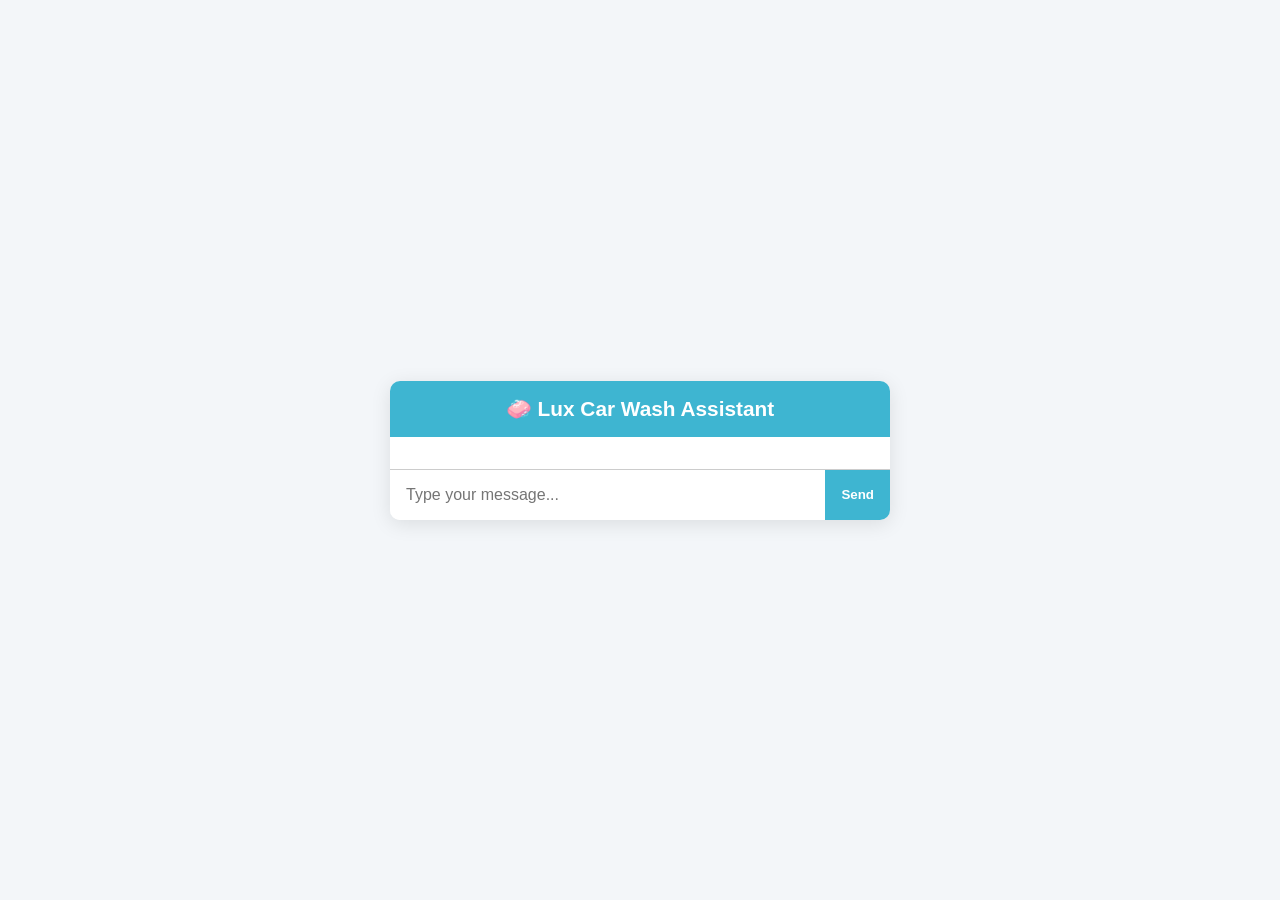
==== templates/index.html @ d0fcf8c3 "Clean push - no secrets" ====
<!DOCTYPE html>
<html lang="en">
<head>
  <meta charset="UTF-8" />
  <meta name="viewport" content="width=device-width, initial-scale=1.0"/>
  <title>Lux Car Wash Assistant</title>
  <link rel="stylesheet" href="/static/style.css" />
</head>
<body>
  <div class="chat-container">
    <div class="header">🧼 Lux Car Wash Assistant</div>
    <div id="chat-box" class="chat-box"></div>
    <form id="chat-form" class="input-area">
      <input type="text" id="user-input" placeholder="Type your message..." autocomplete="off" required />
      <button type="submit">Send</button>
    </form>
  </div>

  <script src="/static/script.js"></script>
</body>
</html>
---- static/style.css ----
body {
  margin: 0;
  padding: 0;
  font-family: 'Segoe UI', sans-serif;
  background-color: #f3f6f9;
  display: flex;
  justify-content: center;
  align-items: center;
  height: 100vh;
}

.chat-container {
  width: 100%;
  max-width: 500px;
  background: white;
  box-shadow: 0 4px 20px rgba(0,0,0,0.1);
  border-radius: 10px;
  overflow: hidden;
  display: flex;
  flex-direction: column;
}

.header {
  background-color: #3eb5d1;
  color: white;
  font-size: 1.3em;
  font-weight: bold;
  padding: 1rem;
  text-align: center;
}

.chat-box {
  flex: 1;
  padding: 1rem;
  overflow-y: auto;
  display: flex;
  flex-direction: column;
  gap: 10px;
}

.message {
  max-width: 80%;
  padding: 10px 15px;
  border-radius: 20px;
  font-size: 0.95em;
  line-height: 1.4;
  word-wrap: break-word;
}

.user {
  align-self: flex-end;
  background-color: #d1f0d1;
}

.bot {
  align-self: flex-start;
  background-color: #e5e5e5;
}

.input-area {
  display: flex;
  border-top: 1px solid #ccc;
}

input[type="text"] {
  flex: 1;
  padding: 1rem;
  border: none;
  font-size: 1em;
}

button {
  padding: 1rem;
  background-color: #3eb5d1;
  color: white;
  border: none;
  font-weight: bold;
  cursor: pointer;
  transition: background 0.3s ease;
}

button:hover {
  background-color: #35a0b9;
}
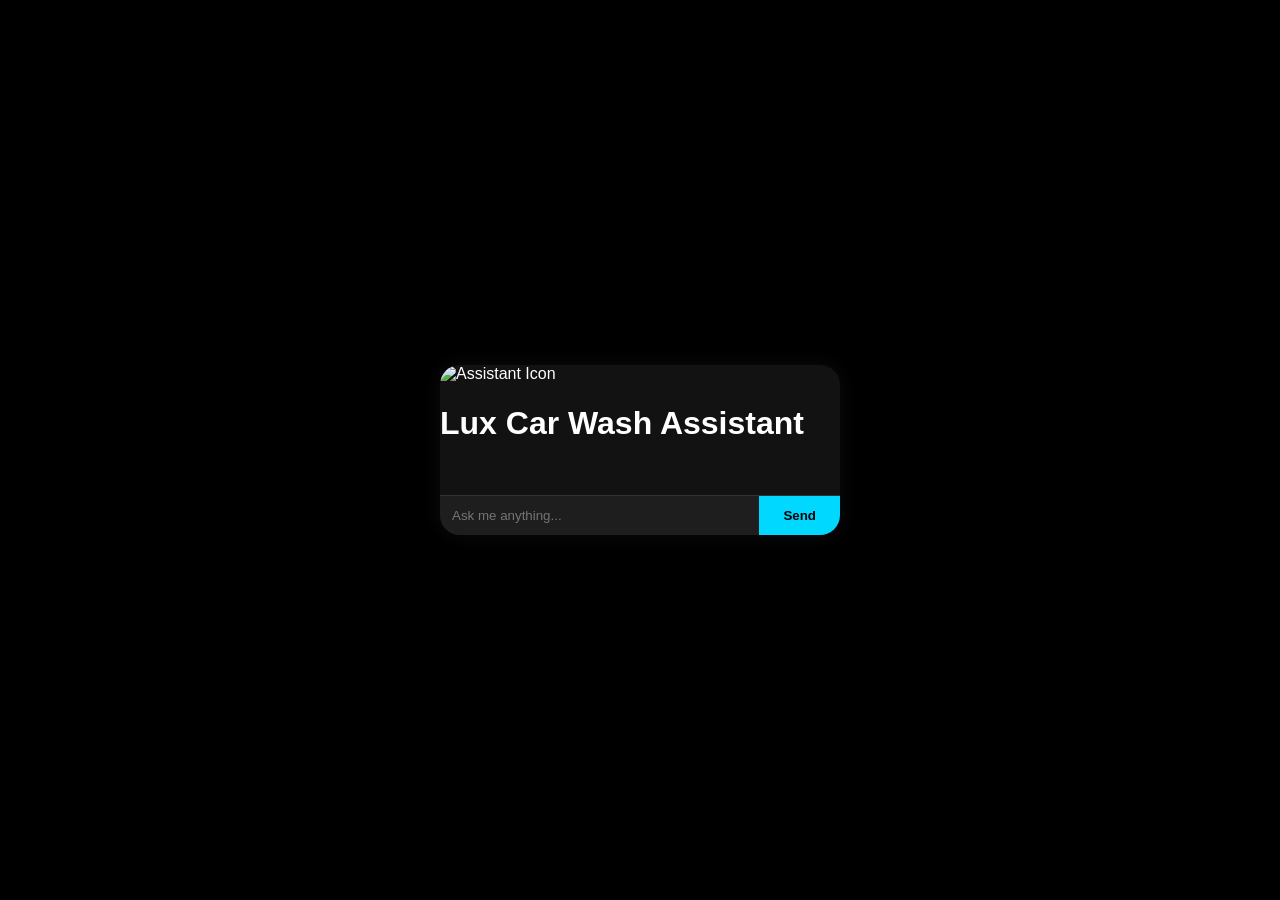
==== commit f3679176: "Updated Lux UI and scripts" ====
--- a/templates/index.html
+++ b/templates/index.html
@@ -2,20 +2,26 @@
 <html lang="en">
 <head>
   <meta charset="UTF-8" />
-  <meta name="viewport" content="width=device-width, initial-scale=1.0"/>
+  <meta name="viewport" content="width=device-width, initial-scale=1.0" />
   <title>Lux Car Wash Assistant</title>
   <link rel="stylesheet" href="/static/style.css" />
 </head>
 <body>
   <div class="chat-container">
-    <div class="header">🧼 Lux Car Wash Assistant</div>
+    <header class="chat-header">
+      <img src="/static/bubble-icon.svg" alt="Assistant Icon" class="chat-icon" />
+      <h1>Lux Car Wash Assistant</h1>
+    </header>
     <div id="chat-box" class="chat-box"></div>
-    <form id="chat-form" class="input-area">
-      <input type="text" id="user-input" placeholder="Type your message..." autocomplete="off" required />
+    <form id="chat-form" class="chat-form">
+      <input type="text" id="user-input" placeholder="Ask me anything..." autocomplete="off" />
       <button type="submit">Send</button>
     </form>
   </div>
 
+  <!-- Typing sound -->
+  <audio id="send-sound" src="/static/swoosh.mp3" preload="auto"></audio>
+
   <script src="/static/script.js"></script>
 </body>
-</html>+</html>
--- a/static/style.css
+++ b/static/style.css
@@ -1,8 +1,9 @@
+/* static/style.css */
 body {
   margin: 0;
-  padding: 0;
-  font-family: 'Segoe UI', sans-serif;
-  background-color: #f3f6f9;
+  font-family: "Helvetica Neue", sans-serif;
+  background-color: #000;
+  color: #fff;
   display: flex;
   justify-content: center;
   align-items: center;
@@ -10,75 +11,100 @@
 }
 
 .chat-container {
-  width: 100%;
-  max-width: 500px;
-  background: white;
-  box-shadow: 0 4px 20px rgba(0,0,0,0.1);
-  border-radius: 10px;
+  width: 400px;
+  max-height: 90vh;
+  background: #121212;
+  border-radius: 20px;
   overflow: hidden;
   display: flex;
   flex-direction: column;
+  box-shadow: 0 0 20px rgba(255, 255, 255, 0.05);
 }
 
 .header {
-  background-color: #3eb5d1;
-  color: white;
-  font-size: 1.3em;
-  font-weight: bold;
+  background: #1e1e1e;
   padding: 1rem;
-  text-align: center;
+  display: flex;
+  align-items: center;
+  gap: 10px;
 }
 
-.chat-box {
+.header img {
+  width: 32px;
+  height: 32px;
+}
+
+.header h1 {
+  font-size: 1.2rem;
+  color: #00d8ff;
+  margin: 0;
+}
+
+#chat-box {
   flex: 1;
   padding: 1rem;
   overflow-y: auto;
   display: flex;
   flex-direction: column;
-  gap: 10px;
+  gap: 0.75rem;
 }
 
 .message {
+  padding: 0.75rem 1rem;
+  border-radius: 12px;
   max-width: 80%;
-  padding: 10px 15px;
-  border-radius: 20px;
-  font-size: 0.95em;
   line-height: 1.4;
   word-wrap: break-word;
 }
 
-.user {
+.message.user {
   align-self: flex-end;
-  background-color: #d1f0d1;
+  background: #333;
+  color: #fff;
 }
 
-.bot {
+.message.bot {
   align-self: flex-start;
-  background-color: #e5e5e5;
+  background: #00d8ff;
+  color: #000;
 }
 
-.input-area {
+form {
   display: flex;
-  border-top: 1px solid #ccc;
+  border-top: 1px solid #333;
 }
 
 input[type="text"] {
   flex: 1;
-  padding: 1rem;
+  padding: 0.75rem;
   border: none;
-  font-size: 1em;
+  outline: none;
+  background: #1e1e1e;
+  color: #fff;
 }
 
 button {
-  padding: 1rem;
-  background-color: #3eb5d1;
-  color: white;
+  padding: 0 1.5rem;
+  background: #00d8ff;
   border: none;
+  color: #000;
   font-weight: bold;
   cursor: pointer;
-  transition: background 0.3s ease;
 }
 
-button:hover {
-  background-color: #35a0b9;
-}+.typing .dots span {
+  animation: blink 1.5s infinite ease-in-out;
+}
+
+.typing .dots span:nth-child(2) {
+  animation-delay: 0.2s;
+}
+
+.typing .dots span:nth-child(3) {
+  animation-delay: 0.4s;
+}
+
+@keyframes blink {
+  0%, 100% { opacity: 0.2; }
+  50% { opacity: 1; }
+}
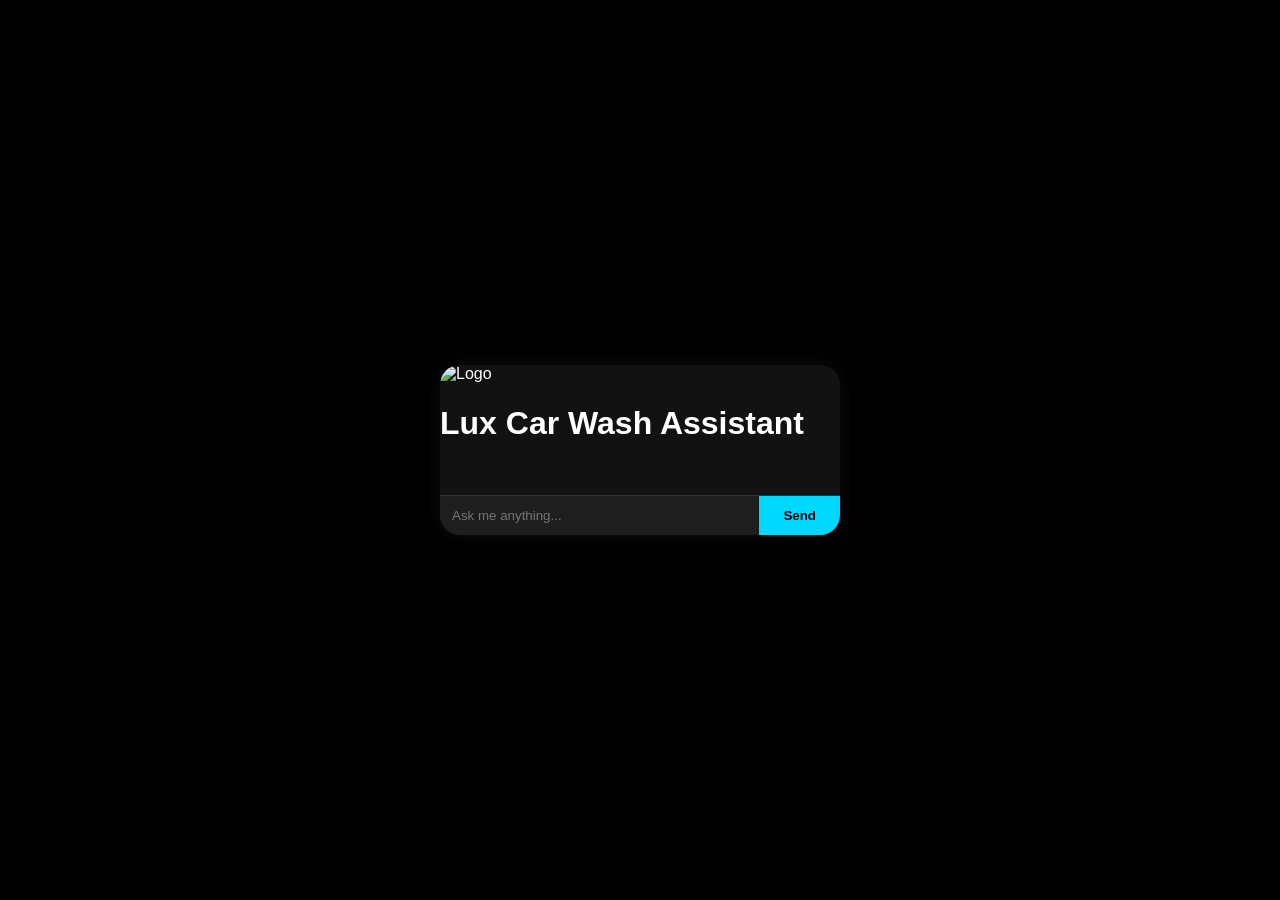
==== commit a8fd942c: "Update logo and UI styling" ====
--- a/templates/index.html
+++ b/templates/index.html
@@ -9,7 +9,7 @@
 <body>
   <div class="chat-container">
     <header class="chat-header">
-      <img src="/static/bubble-icon.svg" alt="Assistant Icon" class="chat-icon" />
+      <img src="{{ url_for('static', filename='logo.png') }}" alt="Logo" class="logo" />
       <h1>Lux Car Wash Assistant</h1>
     </header>
     <div id="chat-box" class="chat-box"></div>
--- a/static/style.css
+++ b/static/style.css
@@ -104,6 +104,13 @@
   animation-delay: 0.4s;
 }
 
+.logo {
+  width: 40px;
+  height: 40px;
+  margin-right: 10px;
+  vertical-align: middle;
+}
+
 @keyframes blink {
   0%, 100% { opacity: 0.2; }
   50% { opacity: 1; }
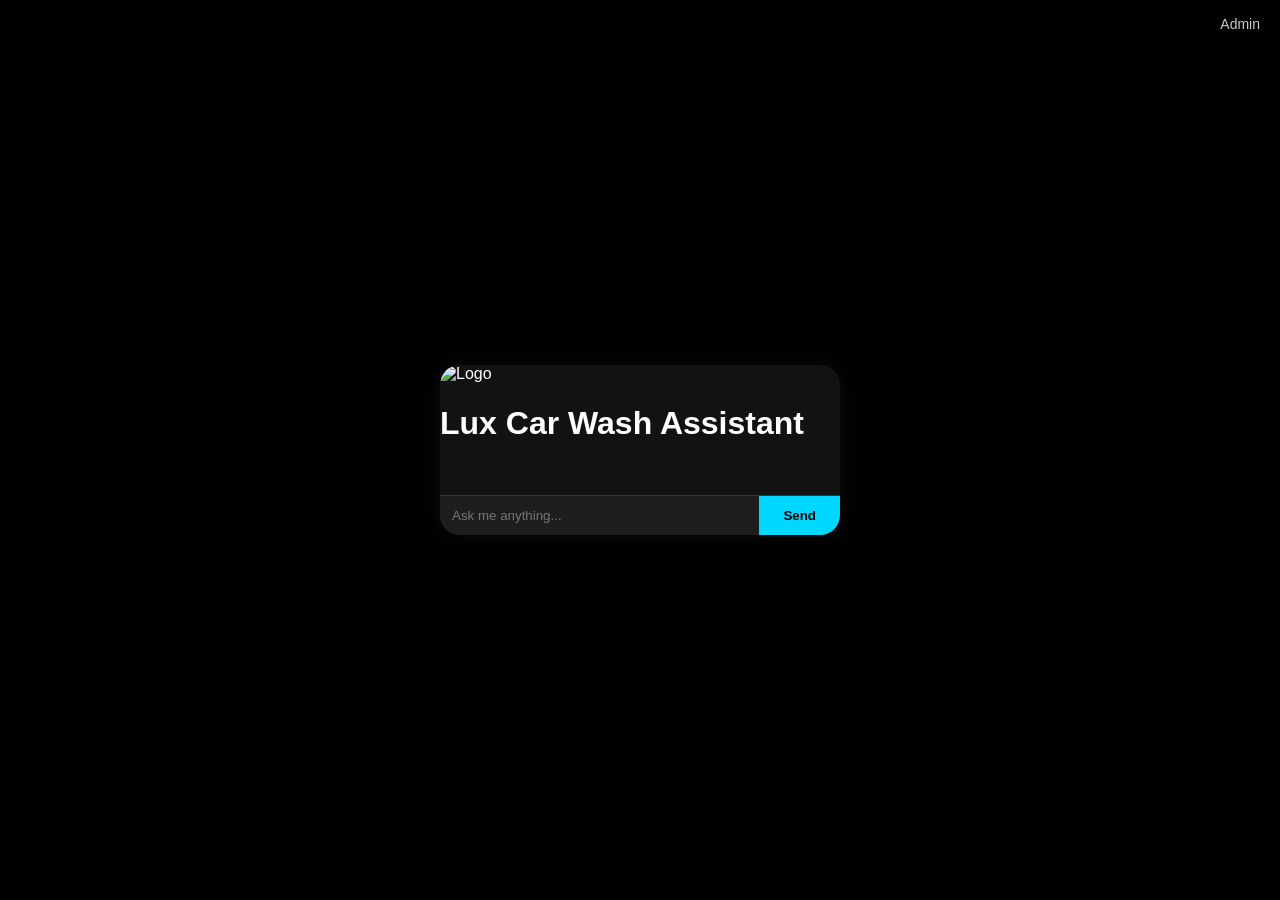
==== commit a050a56f: "Added admin route and page" ====
--- a/templates/index.html
+++ b/templates/index.html
@@ -7,6 +7,11 @@
   <link rel="stylesheet" href="/static/style.css" />
 </head>
 <body>
+  <!-- Admin Button (Top Right) -->
+<div style="position: absolute; top: 15px; right: 20px;">
+  <a href="/admin" style="color: #ccc; font-size: 14px; text-decoration: none;">Admin</a>
+</div>
+</div>
   <div class="chat-container">
     <header class="chat-header">
       <img src="{{ url_for('static', filename='logo.png') }}" alt="Logo" class="logo" />
--- a/static/style.css
+++ b/static/style.css
@@ -115,3 +115,66 @@
   0%, 100% { opacity: 0.2; }
   50% { opacity: 1; }
 }
+/* Admin Mode Styles */
+body.admin-mode {
+  background-color: #0e0e0e;
+  color: #fff;
+  font-family: Arial, sans-serif;
+  padding: 2rem;
+}
+
+.admin-header {
+  display: flex;
+  justify-content: space-between;
+  align-items: center;
+  margin-bottom: 2rem;
+}
+
+.back-link {
+  color: #90cdf4;
+  text-decoration: none;
+  font-weight: bold;
+}
+
+.admin-container {
+  max-width: 700px;
+  margin: auto;
+  background: #1a1a1a;
+  padding: 2rem;
+  border-radius: 12px;
+  box-shadow: 0 0 12px rgba(255, 255, 255, 0.05);
+}
+
+.admin-form section {
+  margin-bottom: 2rem;
+}
+
+.admin-form input,
+.admin-form textarea {
+  width: 100%;
+  padding: 10px;
+  margin-top: 8px;
+  border: 1px solid #444;
+  border-radius: 6px;
+  background: #121212;
+  color: white;
+}
+
+.admin-form h2 {
+  margin-bottom: 0.5rem;
+}
+
+.admin-form button {
+  background: #38bdf8;
+  border: none;
+  padding: 10px 20px;
+  font-weight: bold;
+  color: black;
+  border-radius: 6px;
+  cursor: pointer;
+  transition: 0.3s ease;
+}
+
+.admin-form button:hover {
+  background: #0ea5e9;
+}
